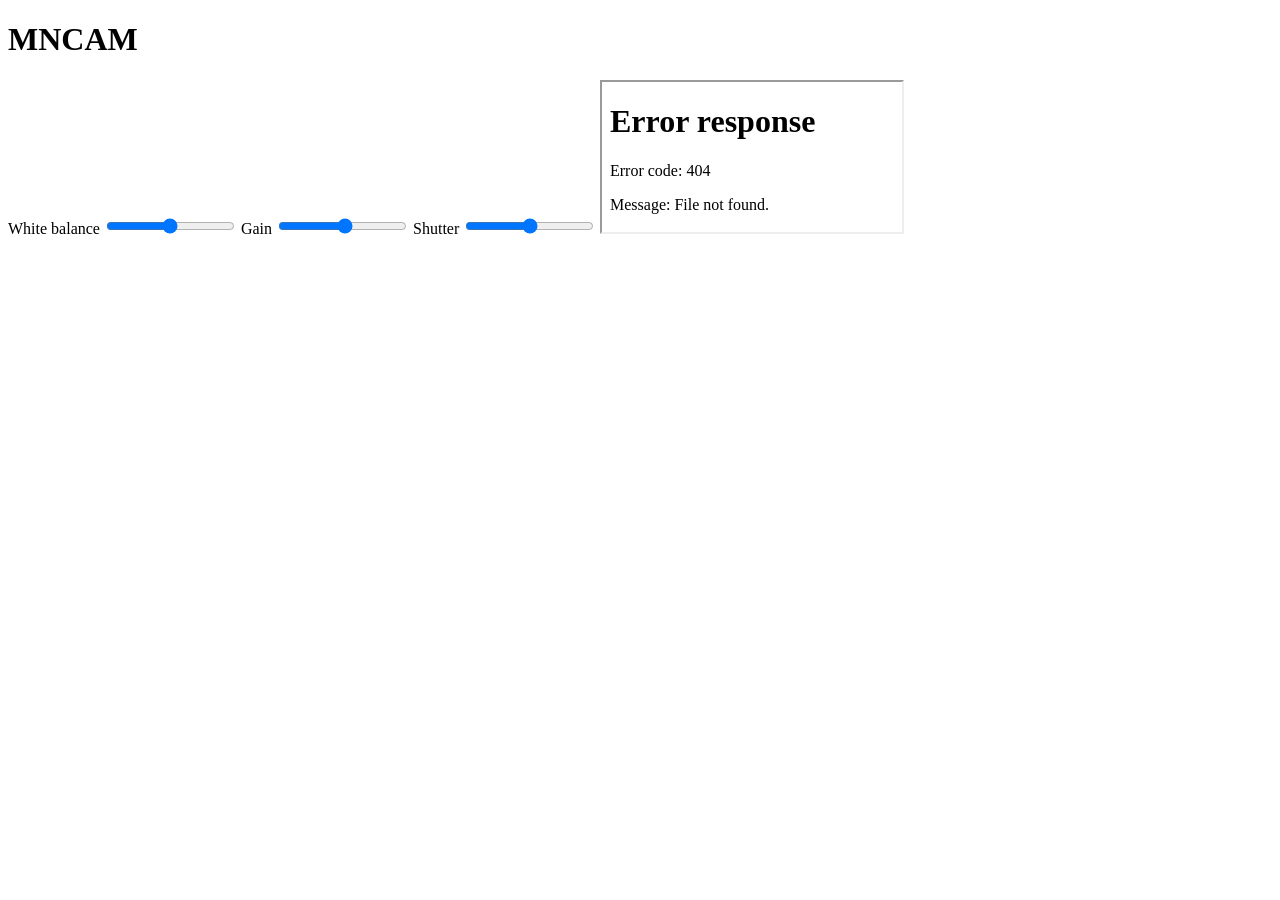
==== lib/api/public/home.html @ 80890626 "Remove hardcoded urls and depend on a reverse proxy" ====
<!DOCTYPE html>
<html>
<head>
    <title>MNCAM</title>
    <link rel="stylesheet" type="text/css" href="/css/style.css">
</head>
<body>
<header>
    <h1>MNCAM</h1>
</header>
<hsplit>
    <panel>
        <div id="mode"></div>

        <group>
            <label for="whitebalance">White balance</label>
            <input type="range" min="1000" max="10000" id="whitebalance"><span id="whitebalanceLabel"></span>
        </group>
        <group>
            <label for="gain">Gain</label>
            <input type="range" min="1" max="22" id="gain"><span id="gainLabel"></span>
        </group>
        <group>
            <label for="shutter">Shutter</label>
            <input type="range" min="1" max="300" id="shutter"><span id="shutterLabel"></span>
        </group>


    </panel>
    <iframe src="/cam/"></iframe>
</hsplit>
<script src="/js/control.js"></script>
</body>
</html>
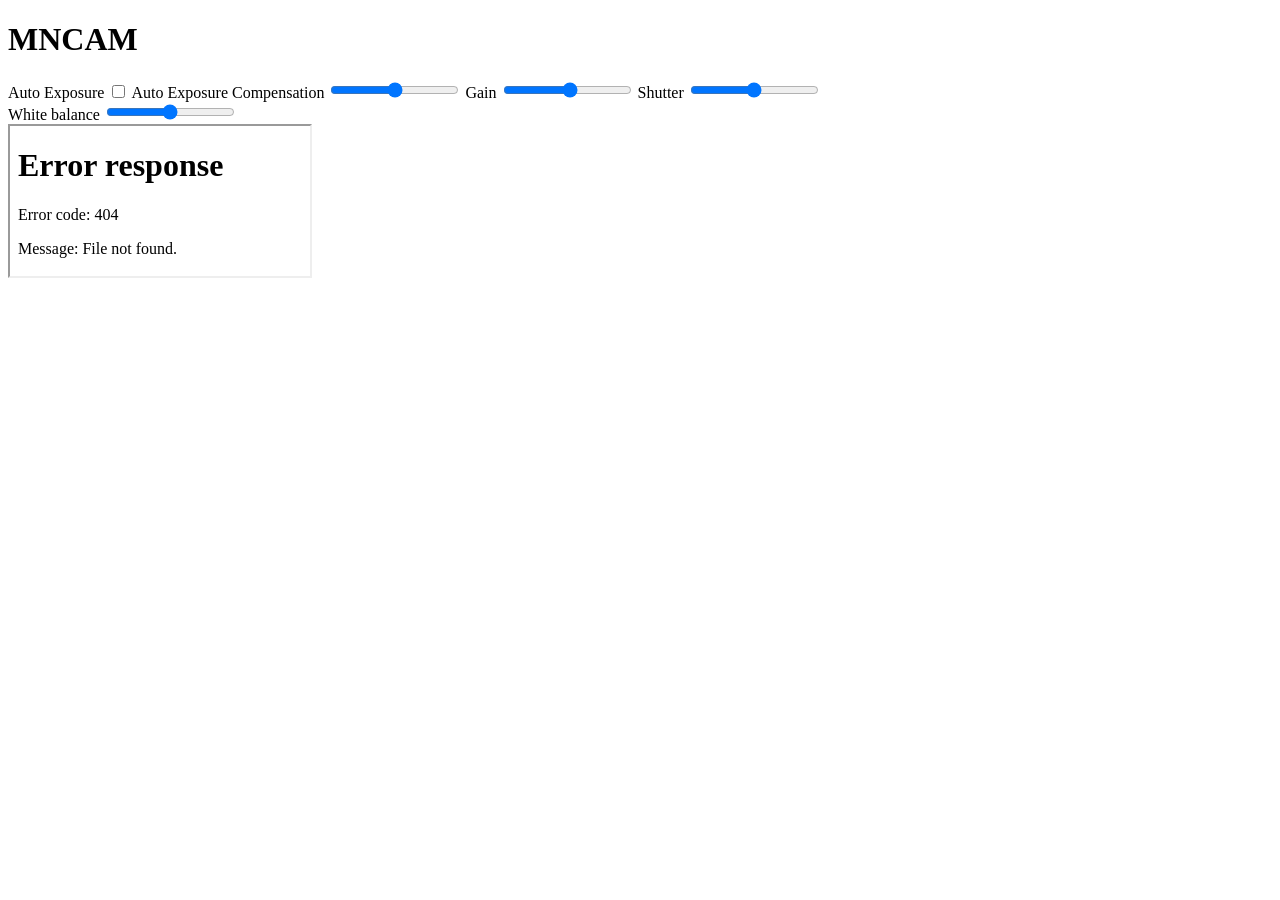
==== commit a54a9426: "Implement controlling the exposure in the web UI" ====
--- a/lib/api/public/home.html
+++ b/lib/api/public/home.html
@@ -10,20 +10,33 @@
 </header>
 <hsplit>
     <panel>
-        <div id="mode"></div>
-
-        <group>
-            <label for="whitebalance">White balance</label>
-            <input type="range" min="1000" max="10000" id="whitebalance"><span id="whitebalanceLabel"></span>
-        </group>
-        <group>
-            <label for="gain">Gain</label>
-            <input type="range" min="1" max="22" id="gain"><span id="gainLabel"></span>
-        </group>
-        <group>
-            <label for="shutter">Shutter</label>
-            <input type="range" min="1" max="300" id="shutter"><span id="shutterLabel"></span>
-        </group>
+        <section>
+            <div id="mode"></div>
+        </section>
+        <section>
+            <group>
+                <label for="ae">Auto Exposure</label>
+                <input type="checkbox" id="ae">
+            </group>
+            <group>
+                <label for="ec">Auto Exposure Compensation</label>
+                <input type="range" min="-24" max="24" id="ec"><span id="ecLabel"></span>
+            </group>
+            <group>
+                <label for="gain">Gain</label>
+                <input type="range" min="1" max="22" id="gain"><span id="gainLabel"></span>
+            </group>
+            <group>
+                <label for="shutter">Shutter</label>
+                <input type="range" min="1" max="300" id="shutter"><span id="shutterLabel"></span>
+            </group>
+        </section>
+        <section>
+            <group>
+                <label for="whitebalance">White balance</label>
+                <input type="range" min="1000" max="10000" id="whitebalance"><span id="whitebalanceLabel"></span>
+            </group>
+        </section>
 
 
     </panel>
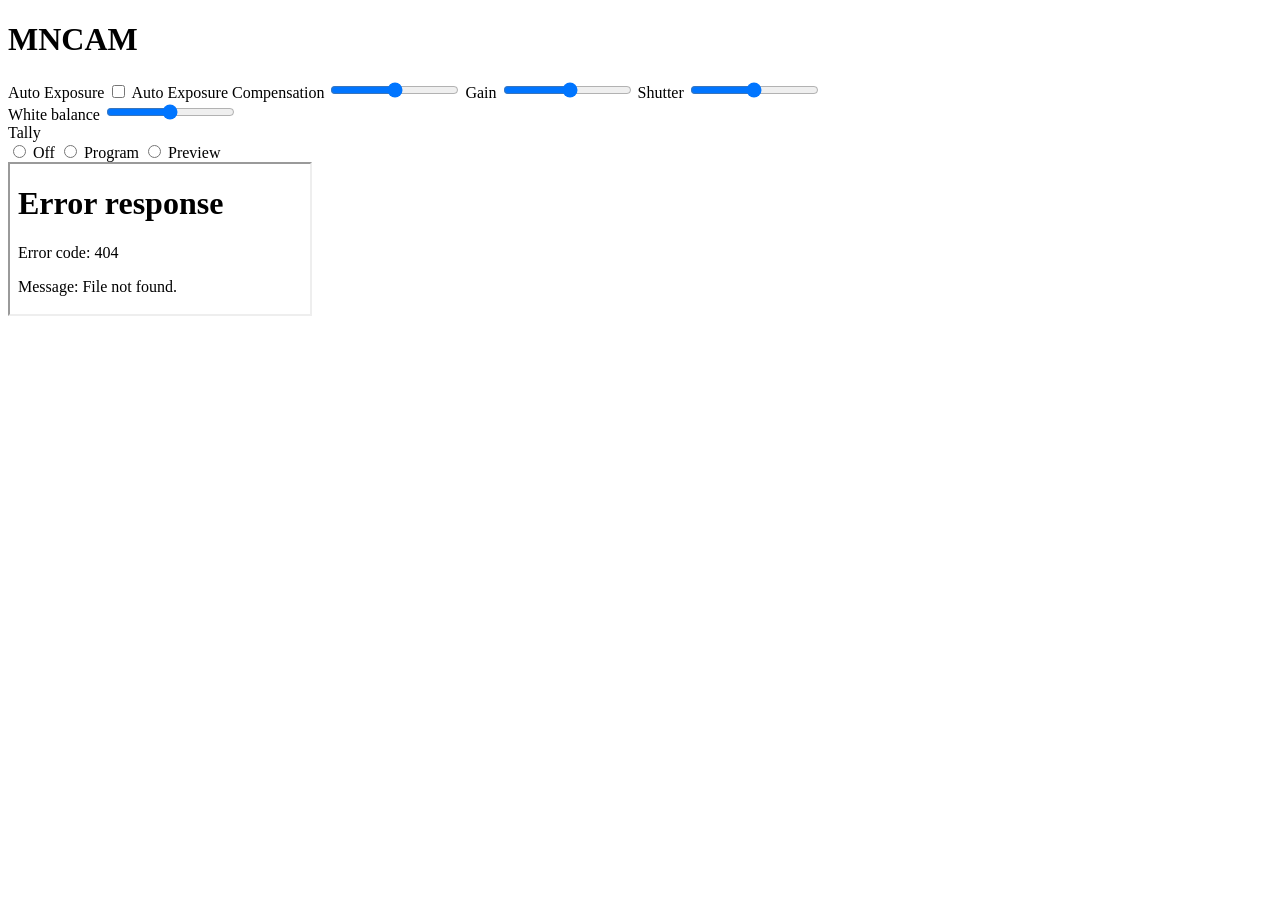
==== commit 9ef230b1: "Implement tally in the API" ====
--- a/lib/api/public/home.html
+++ b/lib/api/public/home.html
@@ -5,7 +5,7 @@
     <link rel="stylesheet" type="text/css" href="/css/style.css">
 </head>
 <body>
-<header>
+<header id="header">
     <h1>MNCAM</h1>
 </header>
 <hsplit>
@@ -37,6 +37,22 @@
                 <input type="range" min="1000" max="10000" id="whitebalance"><span id="whitebalanceLabel"></span>
             </group>
         </section>
+        <section>
+            <group>
+                <label>Tally</label>
+                <form id="tally">
+                    <label>
+                        <input type="radio" name="tally" value="None"> Off
+                    </label>
+                    <label>
+                        <input type="radio" name="tally" value="Program"> Program
+                    </label>
+                    <label>
+                        <input type="radio" name="tally" value="Preview"> Preview
+                    </label>
+                </form>
+            </group>
+        </section>
 
 
     </panel>
